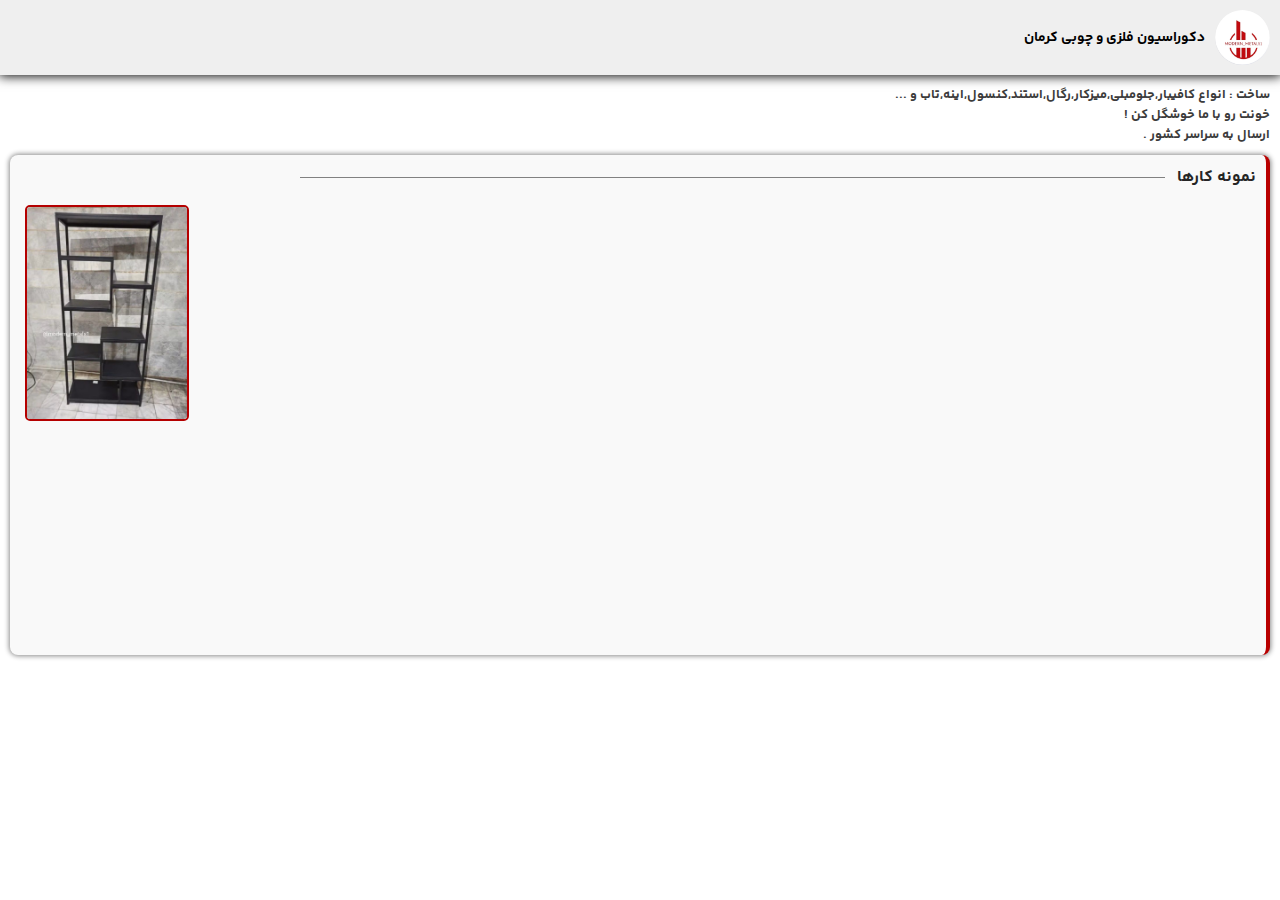
==== index.html @ 544b0914 "Add files via upload" ====
<!DOCTYPE html>
<html lang="en">
<head>
    <meta charset="UTF-8">
    <meta name="viewport" content="width=device-width, initial-scale=1.0">
    <title>store</title>
    <style>
        @font-face {
            font-family: font1;
            src: url("font1.woff2") format(woff2);
        }
        body {
            margin: 0;
        }
        header {
            height: 75px;
            box-shadow: 0 0px 11px 1px;
            background: #efefef;
            display: flex;
            align-items: center;
            justify-content: start;
            direction: rtl;
            margin-bottom: 10px;
        }
        .header-img1 {
            width: 55px;
            border-radius: 50px;
            margin: 10px;
        }
        .header-span1 {
            font-family: font1;
            font-size: 14px;
        }
        .span1, .span2, .span3 {
            font-family: 'font1';
            font-size: 13px;
            color: #3b3b3b;
            margin: 0 10px;
        }
        .nemoone-kar {
            background: #f9f9f9;
            height: 500px;
            margin: 10px;
            border-radius: 8px;
            box-shadow: 0 0 5px 1px #8b8b8b;
            border-right: 4px solid #b90000;
        }
        .nemoone-kar-div1 {
            display: flex;
            direction: rtl;
            justify-content: start;
            align-items: center;
            padding: 10px;
        }
        .nemoone-kar-div1-span1 {
            font-family: font1;
            color: rgb(37, 37, 37);
        }
        .nemoone-kar-div1-div1 {
            background: #818181;
            height: 0.05rem;
            width: 70%;
            margin: 0 12px;
        }
        .nemoone-kar-img1 {
            width: 160px;
            border: 2px solid #b50000;
            border-radius: 5px;
            margin: 5px 15px;
        }
    </style>
</head>
<body>
    <header>
        <img src="header-photo.jpg" class="header-img1">
        <span class="header-span1">دکوراسیون فلزی و چوبی کرمان</span>
    </header>
    <div style="direction: rtl;display: flex;flex-direction: column;">
        <span class="span1">ساخت : انواع کافیبار,جلومبلی,میزکار,رگال,استند,کنسول,اینه,تاب و ...</span>
        <span class="span2">خونت رو با ما خوشگل کن !</span>
        <span class="span3">ارسال به سراسر کشور .</span>
    </div>
    <div class="nemoone-kar">
        <div class="nemoone-kar-div1">
            <span class="nemoone-kar-div1-span1">نمونه کارها</span>
            <div class="nemoone-kar-div1-div1"></div>
        </div>
        <img src="nemoone1.jpg" class="nemoone-kar-img1">
    </div>
</body>
</html>
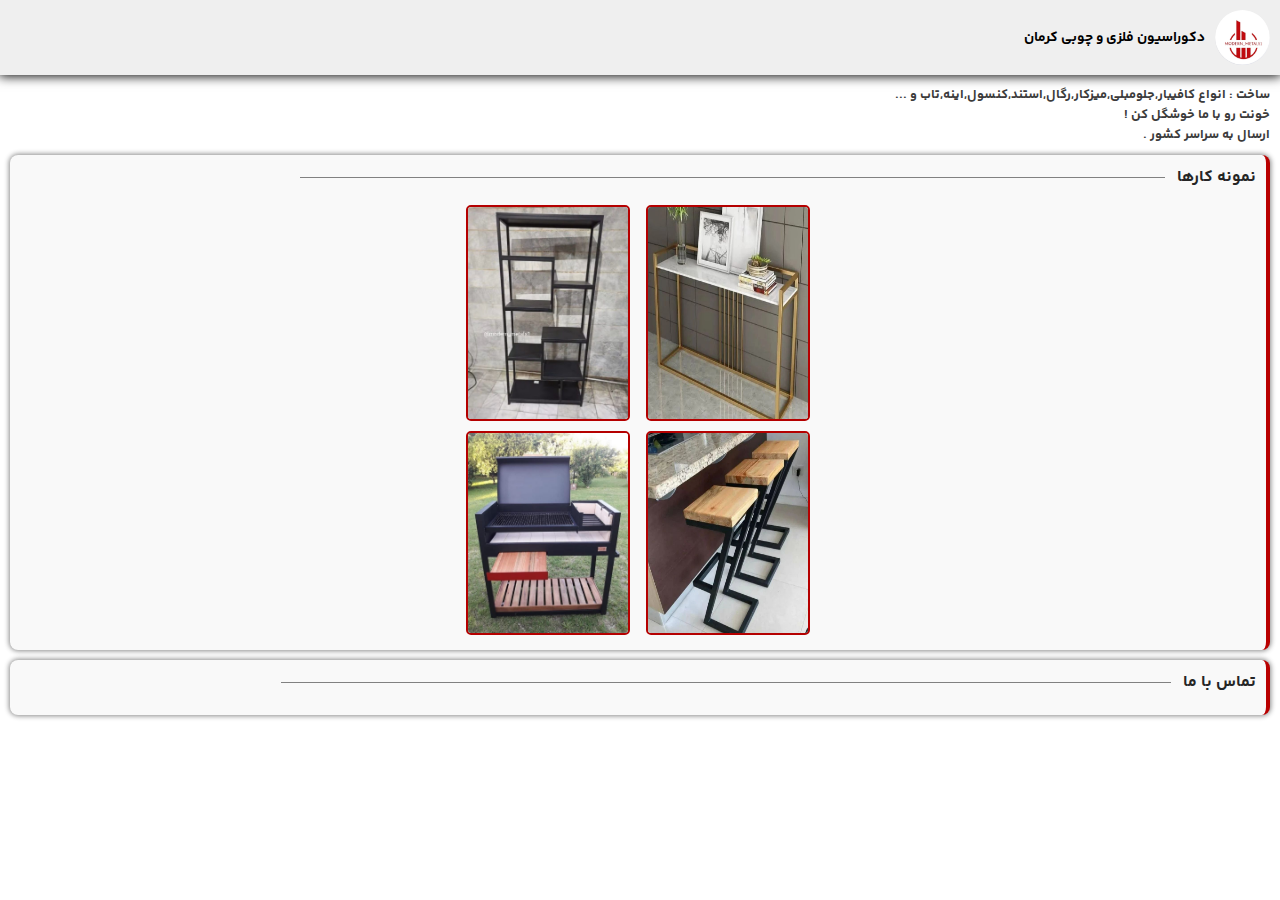
==== commit c0b14c3b: "Add files via upload" ====
--- a/index.html
+++ b/index.html
@@ -39,11 +39,11 @@
         }
         .nemoone-kar {
             background: #f9f9f9;
-            height: 500px;
             margin: 10px;
             border-radius: 8px;
             box-shadow: 0 0 5px 1px #8b8b8b;
             border-right: 4px solid #b90000;
+            padding: 0 0 10px 0;
         }
         .nemoone-kar-div1 {
             display: flex;
@@ -66,7 +66,13 @@
             width: 160px;
             border: 2px solid #b50000;
             border-radius: 5px;
-            margin: 5px 15px;
+            margin: 5px 8px;
+        }
+        .nemoone-kar-div2 {
+            width: 100%;
+            display: flex;
+            flex-direction: row;
+            justify-content: center;
         }
     </style>
 </head>
@@ -85,7 +91,20 @@
             <span class="nemoone-kar-div1-span1">نمونه کارها</span>
             <div class="nemoone-kar-div1-div1"></div>
         </div>
-        <img src="nemoone1.jpg" class="nemoone-kar-img1">
+        <div class="nemoone-kar-div2">
+            <img src="nemoone1.jpg" class="nemoone-kar-img1">
+            <img src="nemoone2.jpeg" class="nemoone-kar-img1">
+        </div>
+        <div class="nemoone-kar-div2">
+            <img src="nemoone3.jpeg" class="nemoone-kar-img1">
+            <img src="nemoone4.jpeg" class="nemoone-kar-img1">
+        </div>
+    </div>
+    <div class="nemoone-kar">
+        <div class="nemoone-kar-div1">
+            <span class="nemoone-kar-div1-span1">تماس با ما</span>
+            <div class="nemoone-kar-div1-div1" style="width: 72%;"></div>
+        </div>
     </div>
 </body>
 </html>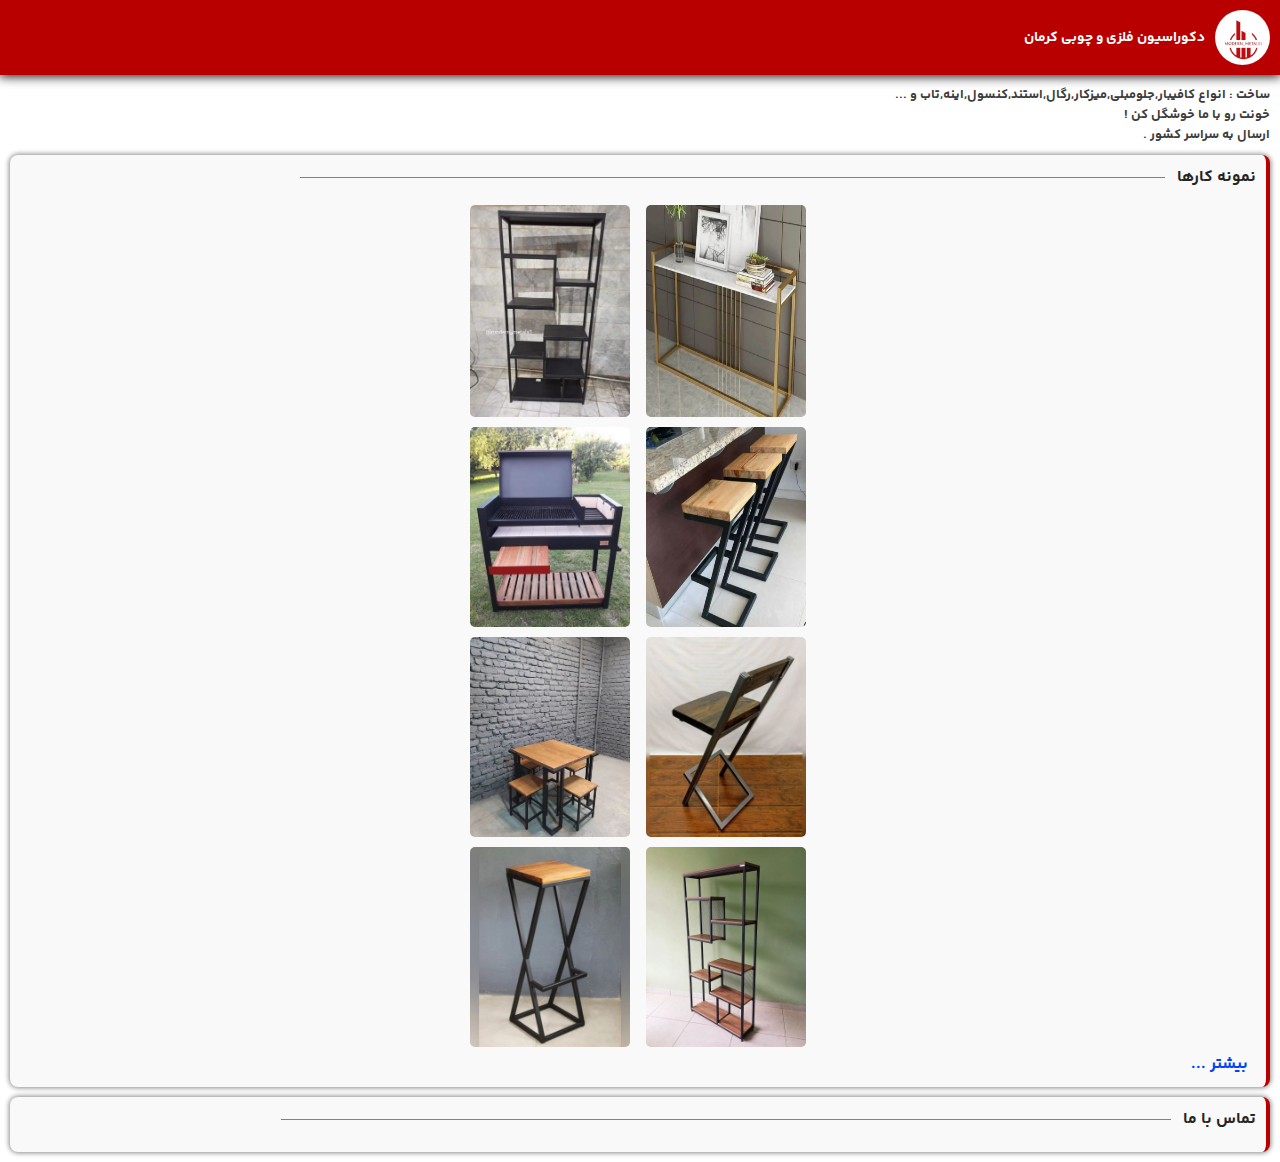
==== commit 53ec6a5d: "Add files via upload" ====
--- a/index.html
+++ b/index.html
@@ -15,7 +15,7 @@
         header {
             height: 75px;
             box-shadow: 0 0px 11px 1px;
-            background: #efefef;
+            background: #b90000;
             display: flex;
             align-items: center;
             justify-content: start;
@@ -30,6 +30,7 @@
         .header-span1 {
             font-family: font1;
             font-size: 14px;
+            color: white;
         }
         .span1, .span2, .span3 {
             font-family: 'font1';
@@ -64,7 +65,6 @@
         }
         .nemoone-kar-img1 {
             width: 160px;
-            border: 2px solid #b50000;
             border-radius: 5px;
             margin: 5px 8px;
         }
@@ -73,6 +73,18 @@
             display: flex;
             flex-direction: row;
             justify-content: center;
+        }
+        .nemoone-kar-div3 {
+            width: 100%;
+            display: flex;
+            flex-direction: row;
+            justify-content: end;
+        }
+        .nemoone-kar-div3-span1 {
+            direction: rtl;
+            font-family: font1;
+            margin: 0 18px;
+            color: #0043ff;
         }
     </style>
 </head>
@@ -97,7 +109,20 @@
         </div>
         <div class="nemoone-kar-div2">
             <img src="nemoone3.jpeg" class="nemoone-kar-img1">
-            <img src="nemoone4.jpeg" class="nemoone-kar-img1">
+            <img src="nemoone4.jpeg" class="nemoone-kar-img1">                                                                               
+        </div>
+        <div class="nemoone-kar-div2">
+            <img src="nemoone5.jpeg" class="nemoone-kar-img1">
+            <img src="nemoone6.jpeg" class="nemoone-kar-img1">                                                                               
+        </div>
+        <div class="nemoone-kar-div2">
+            <img src="nemoone7.jpeg" class="nemoone-kar-img1">
+            <img src="nemoone8.jpeg" class="nemoone-kar-img1">                                                                               
+        </div>
+        <div class="nemoone-kar-div3">
+            <a href="not_found_page.html" style="direction: rtl;text-decoration: none;">
+                <span class="nemoone-kar-div3-span1">بیشتر ...</span>
+            </a>
         </div>
     </div>
     <div class="nemoone-kar">
@@ -107,4 +132,4 @@
         </div>
     </div>
 </body>
-</html>+</html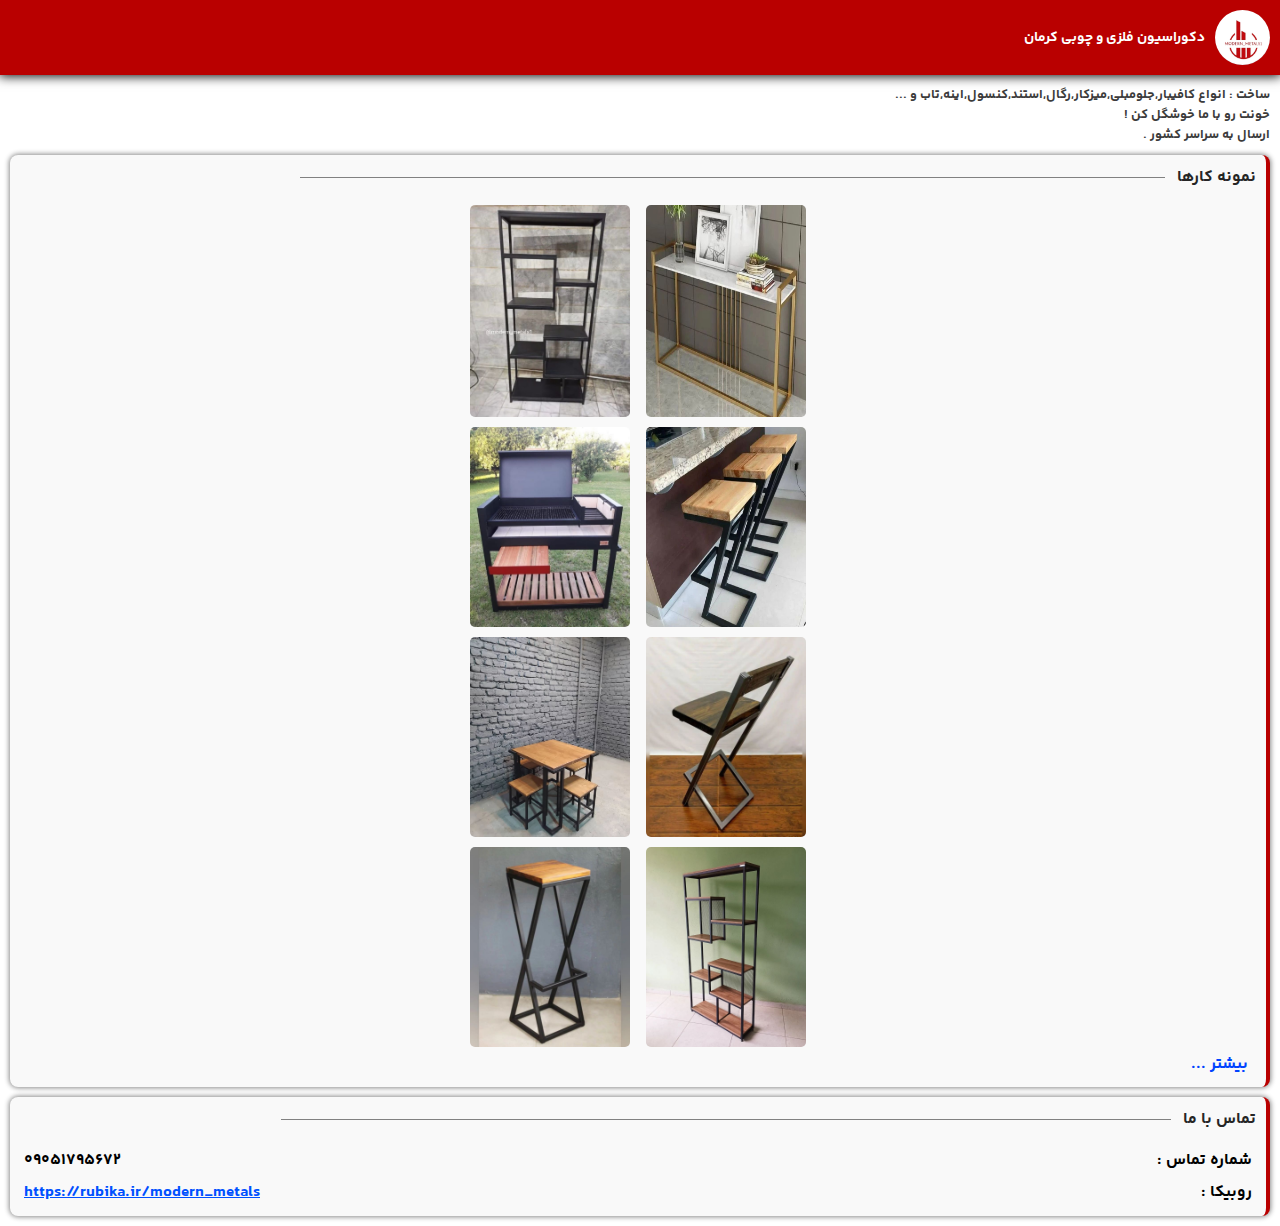
==== commit 9c35fdc5: "Add files via upload" ====
--- a/index.html
+++ b/index.html
@@ -38,7 +38,7 @@
             color: #3b3b3b;
             margin: 0 10px;
         }
-        .nemoone-kar {
+        .nemoone-kar, .tamasbama {
             background: #f9f9f9;
             margin: 10px;
             border-radius: 8px;
@@ -46,18 +46,18 @@
             border-right: 4px solid #b90000;
             padding: 0 0 10px 0;
         }
-        .nemoone-kar-div1 {
+        .nemoone-kar-div1, .tamasbama-div1 {
             display: flex;
             direction: rtl;
             justify-content: start;
             align-items: center;
             padding: 10px;
         }
-        .nemoone-kar-div1-span1 {
+        .nemoone-kar-div1-span1, .tamasbama-div1-span1 {
             font-family: font1;
             color: rgb(37, 37, 37);
         }
-        .nemoone-kar-div1-div1 {
+        .nemoone-kar-div1-div1, .tamasbama-div1-div1 {
             background: #818181;
             height: 0.05rem;
             width: 70%;
@@ -85,6 +85,15 @@
             font-family: font1;
             margin: 0 18px;
             color: #0043ff;
+        }
+        .tamasbama-div2 {
+            height: 20px;
+            background-color: none;
+            display: flex;
+            flex-direction: row;
+            direction: rtl;
+            margin: 0 8px;
+            padding: 6px;
         }
     </style>
 </head>
@@ -125,10 +134,26 @@
             </a>
         </div>
     </div>
-    <div class="nemoone-kar">
-        <div class="nemoone-kar-div1">
-            <span class="nemoone-kar-div1-span1">تماس با ما</span>
-            <div class="nemoone-kar-div1-div1" style="width: 72%;"></div>
+    <div class="tamasbama">
+        <div class="tamasbama-div1">
+            <span class="tamasbama-div1-span1">تماس با ما</span>
+            <div class="tamasbama-div1-div1" style="width: 72%;"></div>
+        </div>
+        <div class="tamasbama-div2">
+            <div style="width: 50%;direction: rtl;font-family: font1;">
+                شماره تماس :
+            </div>
+            <div style="width: 50%;direction: ltr;font-family: font1;">
+                09051795672
+            </div>
+        </div>
+        <div class="tamasbama-div2">
+            <div style="width: 50%;direction: rtl;font-family: font1;">
+                روبیکا :
+            </div>
+            <div style="width: 50%;direction: ltr;font-family: font1;">
+                <a style="color: rgb(0, 81, 255);" href="https://rubika.ir/modern_metals">https://rubika.ir/modern_metals</a>
+            </div>
         </div>
     </div>
 </body>
